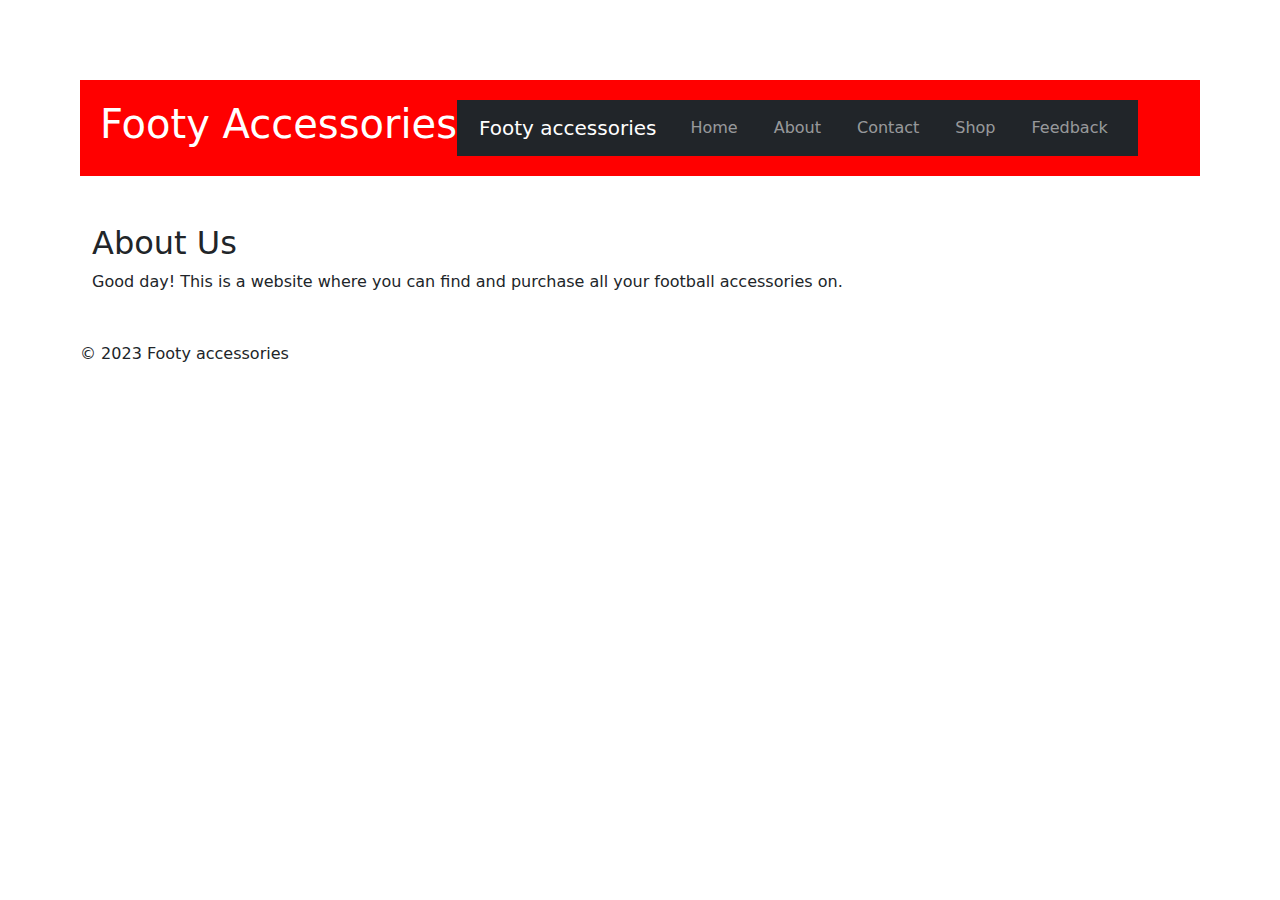
==== about.html @ 8ee1e259 "Update about.html" ====
<!DOCTYPE html>

<html lang="en">

<head>

<meta charset="UTF-8">

<meta name="viewport" content="width=device-width, initial-scale=1.0">

<title>About Us</title>

 <link rel="stylesheet" href="styles.css">
 <!-- Bootstrap CSS -->

<link href="https://cdn.jsdelivr.net/npm/bootstrap@5.3.0/dist/css/bootstrap.min.css" rel="stylesheet"

</head>

<body>
 <!-- Bootstrap JS and dependencies -->

<script src="https://cdn.jsdelivr.net/npm/@popperjs/core@2.11.6/dist/umd/popper.min.js"></script>

<script src="https://cdn.jsdelivr.net/npm/bootstrap@5.3.0/dist/js/bootstrap.min.js"></script>

<header>

<h1>Footy Accessories</h1>



<nav class="navbar navbar-expand-lg navbar-dark bg-dark">

<div class="container">

<a class="navbar-brand" href="index.html">Footy accessories</a>

<button class="navbar-toggler" type="button" data-bs-toggle="collapse" data-bs-target="#navbarNav">

<span class="navbar-toggler-icon"></span>

</button>

<div class="collapse navbar-collapse" id="navbarNav">

<ul class="navbar-nav">

<li class="nav-item">

<a class="nav-link" href="index.html">Home</a>

</li>

<li class="nav-item">

<a class="nav-link" href="about.html">About</a>

</li>

<li class="nav-item">

<a class="nav-link" href="contact.html">Contact</a>

</li>

<li class="nav-item">

<a class="nav-link" href="shop.html">Shop</a>

</li>
 
<li class="nav-item">

<a class="nav-link" href="feedback.html">Feedback</a>

</ul>

</div>

</div>

</nav>

</header>

 <main>
<main class="container my-5">

<h2>About Us</h2>  

<p>Good day! This is a website where you can find and purchase all your football accessories on.</p>

</main>

<footer>

<p>&copy; 2023 Footy accessories</p>

</footer>

</body>

</html>
---- styles.css ----
body {

font-family: Arial, sans-serif;

color: #000000;

background-color: #EFC3CA;

margin: 80px;

padding: 80px;

line-height: 1.6;

font-size: 70px

}
header {

background-color: #FF0000;

color: white;

padding: 20px;

text-align: center;

display: flex;

}

header img {

max-height: 100px;

margin-right: 100px;
  
}


header h1 {

margin: 0;

}


nav a {

color: black;

text-decoration: bold;

margin: 0 10px;

}


nav a:hover {

text-decoration: underl
  main {

padding: 20px;

max-width: 800px;

margin: 0 auto;

}


main img {

max-width: 20%;

height: auto;

display: block;

margin: 20px 0;

}
  footer {

background-color: #FF0000;

color: black;

text-align: center;

padding: 10px;

position: fixed;

bottom: 0;

width: 100%;

}
  p {

font-size: 1.1em;

}


a {

color: #FF0000;

text-decoration: none;

}


a:hover {

text-decoration: underline;

}
  img {

border: 5px solid #FF0000;

border-radius: 10px;

}
  main a[href^="mailto:"] {

color: #ff5722;

font-weight: bold;

}
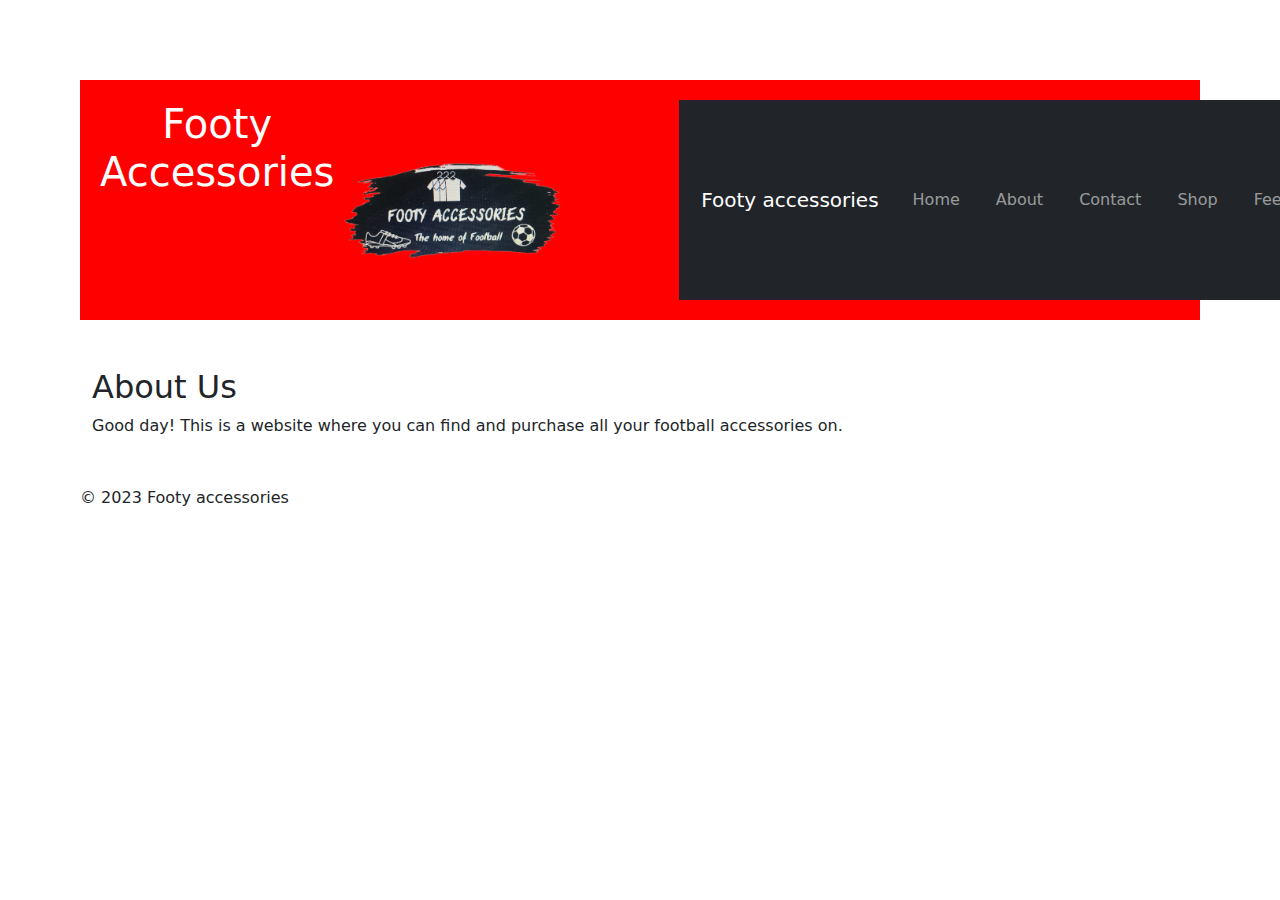
==== commit 470c2dc6: "Update about.html" ====
--- a/about.html
+++ b/about.html
@@ -28,7 +28,9 @@
 
 <h1>Footy Accessories</h1>
 
-
+ <!-- Logo centered below the H1 -->
+  
+<img src="IMG_2550.PNG">
 
 <nav class="navbar navbar-expand-lg navbar-dark bg-dark">
 
--- a/styles.css
+++ b/styles.css
@@ -31,7 +31,7 @@
 
 header img {
 
-max-height: 100px;
+max-height: 200px;
 
 margin-right: 100px;
   
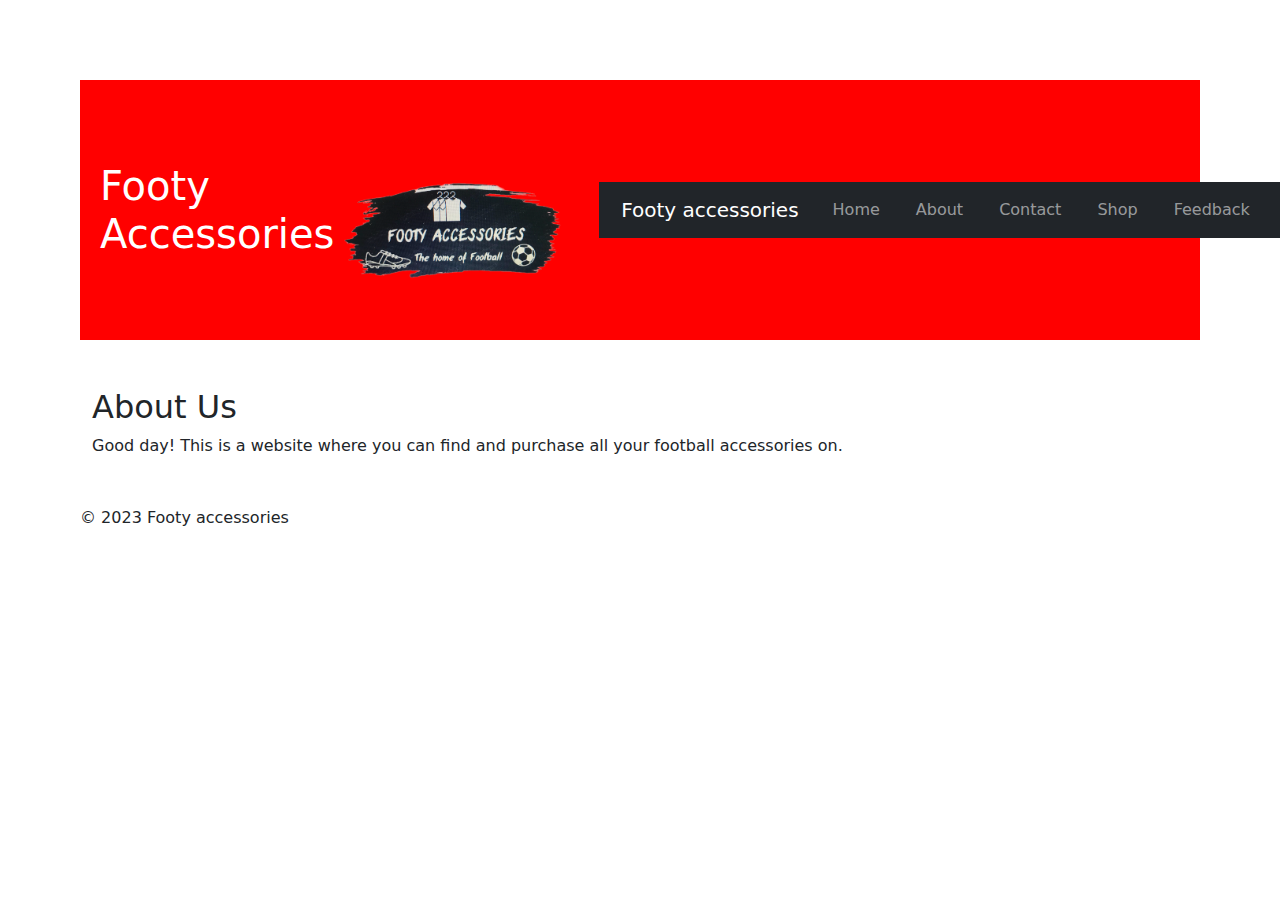
==== commit d98a912b: "Update about.html" ====
--- a/about.html
+++ b/about.html
@@ -3,6 +3,8 @@
 <html lang="en">
 
 <head>
+
+<meta name="viewport" content="width=device-width, initial-scale=1.0">
 
 <meta charset="UTF-8">
 
--- a/styles.css
+++ b/styles.css
@@ -23,17 +23,27 @@
 
 padding: 20px;
 
-text-align: center;
+display: flex;
 
-display: flex;
+justify-content: space-between;
+
+align-items: center; 
 
 }
 
+.header-left {
+    display: flex;
+    flex-direction: column;
+    align-items: flex-start; 
+
+}
 header img {
 
 max-height: 200px;
 
-margin-right: 100px;
+margin-right: 20px;
+
+margin-top: 20px
   
 }
 
@@ -42,6 +52,11 @@
 
 margin: 0;
 
+}
+
+.header-right {
+    display: flex;
+    gap: 20px;
 }
 
 
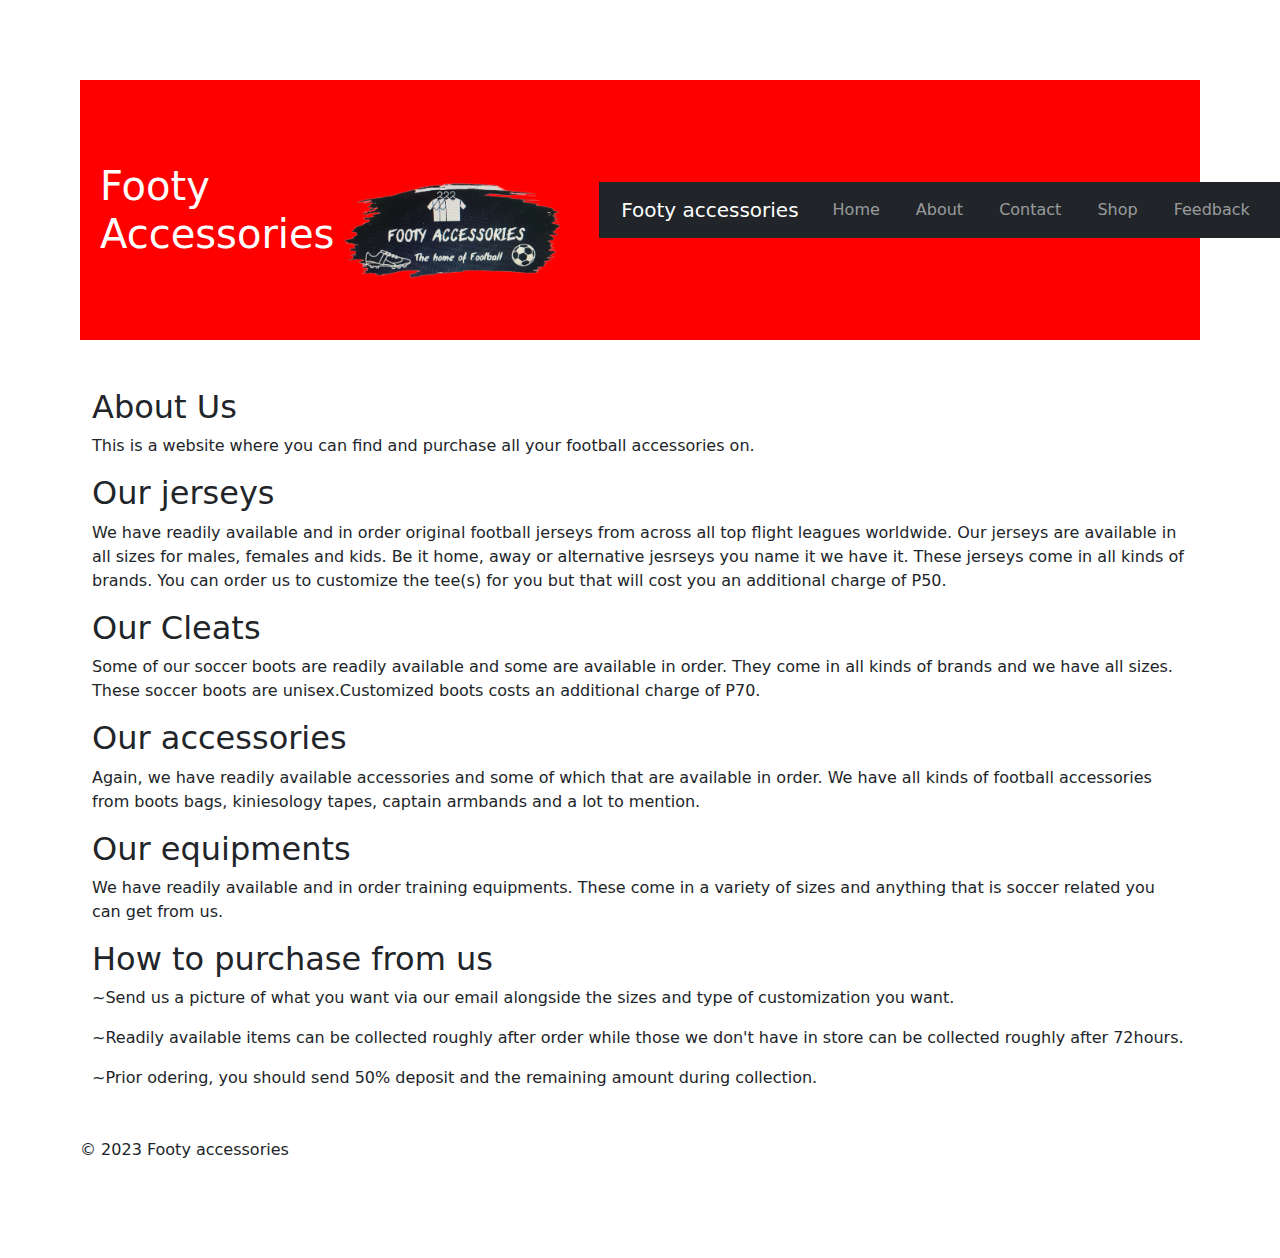
==== commit ddc6863e: "Update about.html" ====
--- a/about.html
+++ b/about.html
@@ -93,7 +93,36 @@
 
 <h2>About Us</h2>  
 
-<p>Good day! This is a website where you can find and purchase all your football accessories on.</p>
+<p>This is a website where you can find and purchase all your football accessories on.</p>
+
+ <h2>Our jerseys</h2>
+
+ <p>We have readily available and in order original football jerseys from across all top flight leagues worldwide. Our jerseys are available in all 
+ sizes for males, females and kids. Be it home, away or alternative jesrseys you name it we have it. These jerseys come in all kinds of brands.
+ You can order us to customize the tee(s) for you but that will cost you an additional charge of P50.</p>
+
+ <h2>Our Cleats</h2>
+
+ <p>Some of our soccer boots are readily available and some are available in order. They come in all kinds of brands and we have all sizes. These soccer 
+ boots are unisex.Customized boots costs an additional charge of P70.</p>
+
+ <h2>Our accessories</h2>
+
+ <p>Again, we have readily available accessories and some of which that are available in order. We have all kinds of football accessories from boots bags, kiniesology
+ tapes, captain armbands and a lot to mention.</p>
+
+ <h2>Our equipments</h2>
+ 
+ <p>We have readily available and in order training equipments. These come in a variety of sizes and anything that is soccer related you can get from us.</p>
+
+ <h2>How to purchase from us</h2>
+
+ <p>~Send us a picture of what you want via our email alongside the sizes and type of customization you want.</p>
+
+ <p>~Readily available items can be collected roughly after order while those we don't have in store can be collected
+ roughly after 72hours.</p>
+
+ <p>~Prior odering, you should send 50% deposit and the remaining amount during collection.</p>
 
 </main>
 
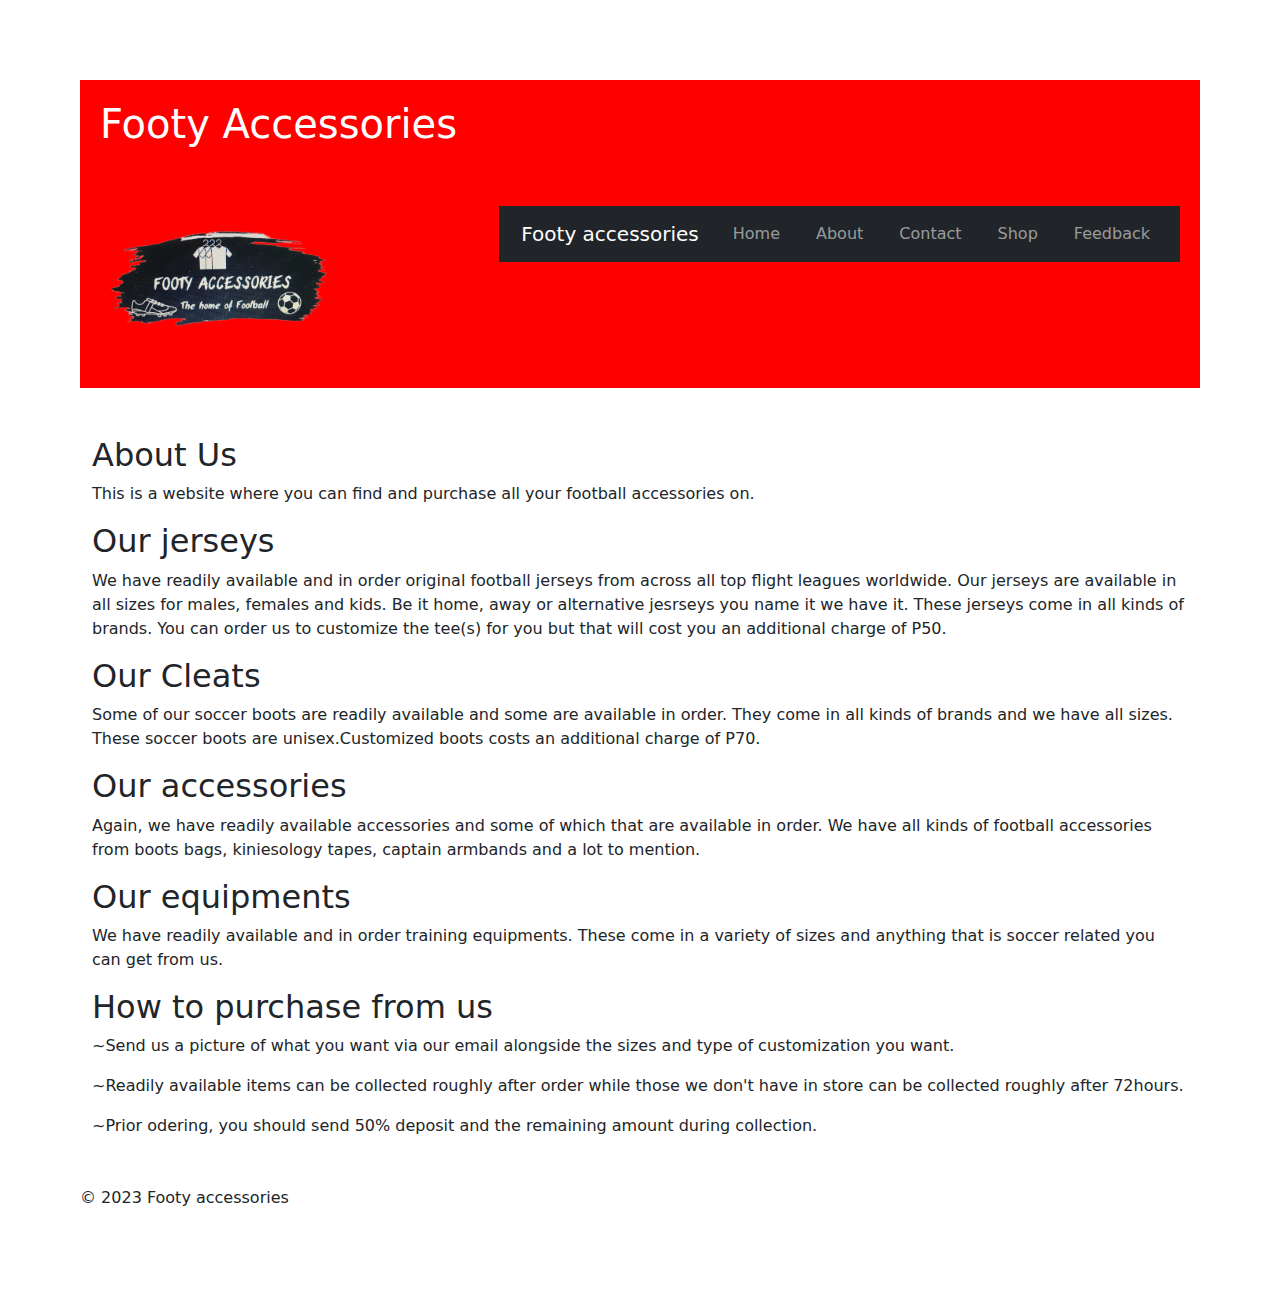
==== commit 99741b7f: "Update about.html" ====
--- a/about.html
+++ b/about.html
@@ -28,12 +28,16 @@
 
 <header>
 
+<div class="header-left">
 <h1>Footy Accessories</h1>
 
  <!-- Logo centered below the H1 -->
   
 <img src="IMG_2550.PNG">
 
+</div>
+
+<nav class="header-right">
 <nav class="navbar navbar-expand-lg navbar-dark bg-dark">
 
 <div class="container">
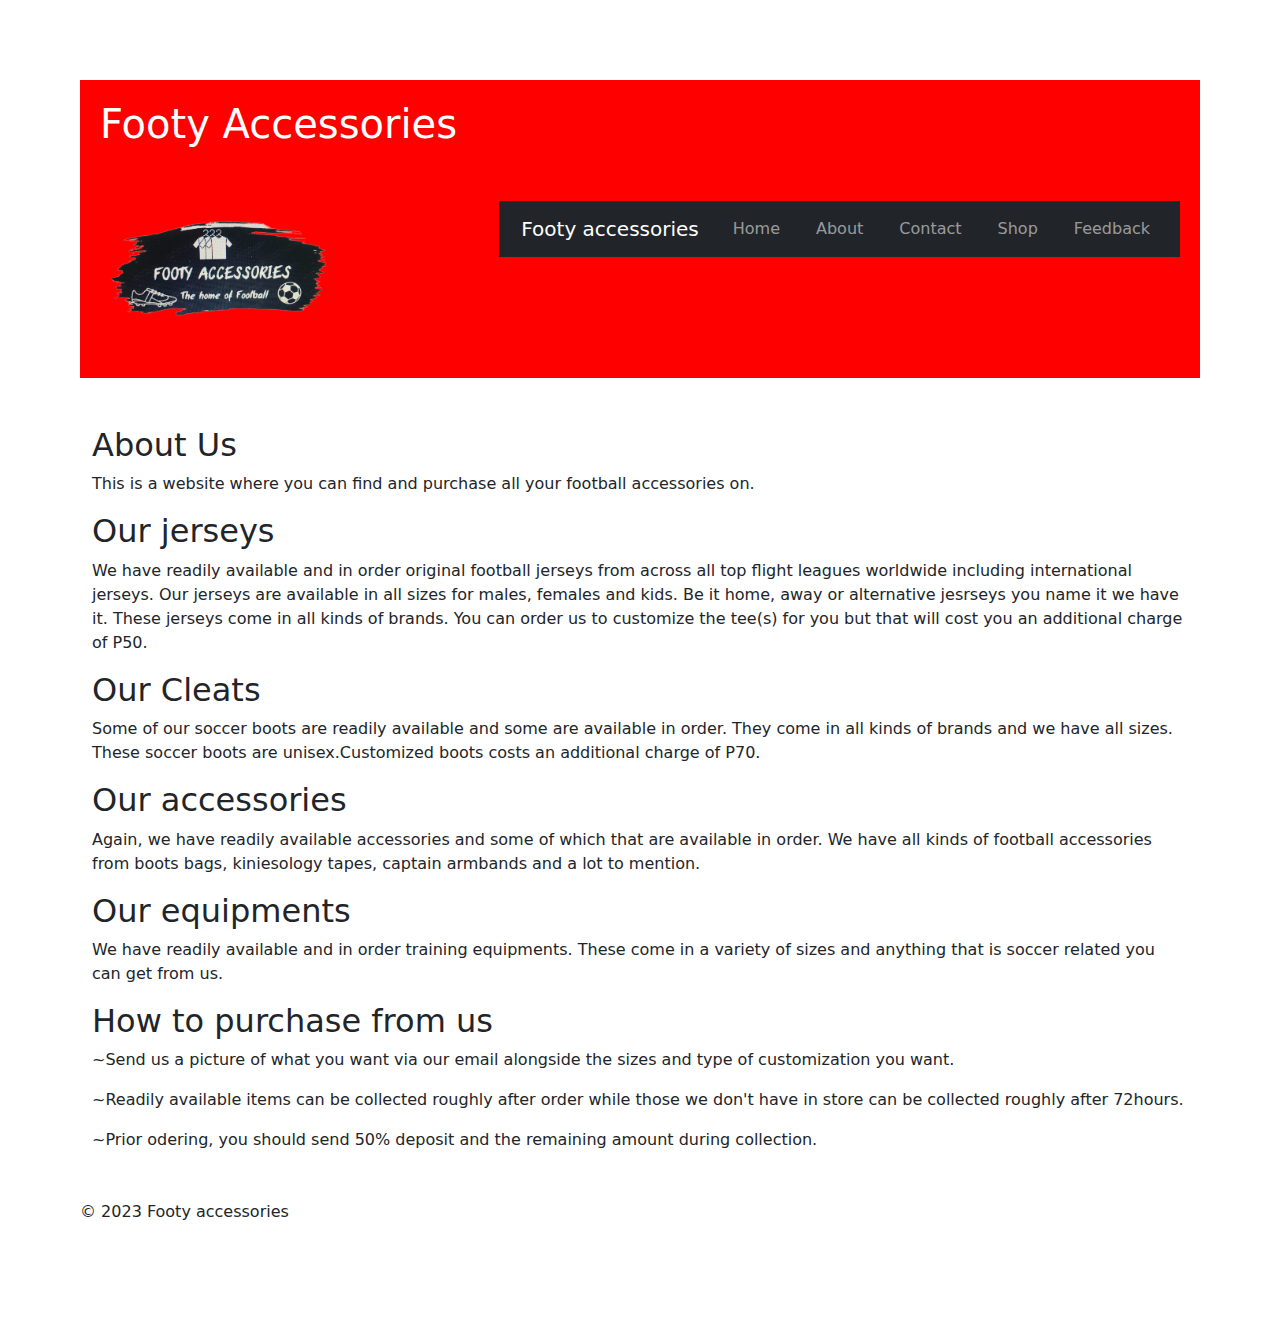
==== commit d02494bf: "Update about.html" ====
--- a/about.html
+++ b/about.html
@@ -101,7 +101,7 @@
 
  <h2>Our jerseys</h2>
 
- <p>We have readily available and in order original football jerseys from across all top flight leagues worldwide. Our jerseys are available in all 
+ <p>We have readily available and in order original football jerseys from across all top flight leagues worldwide including international jerseys. Our jerseys are available in all 
  sizes for males, females and kids. Be it home, away or alternative jesrseys you name it we have it. These jerseys come in all kinds of brands.
  You can order us to customize the tee(s) for you but that will cost you an additional charge of P50.</p>
 
--- a/styles.css
+++ b/styles.css
@@ -41,9 +41,9 @@
 
 max-height: 200px;
 
-margin-right: 20px;
+margin-right: 10px;
 
-margin-top: 20px
+margin-top: 10px
   
 }
 
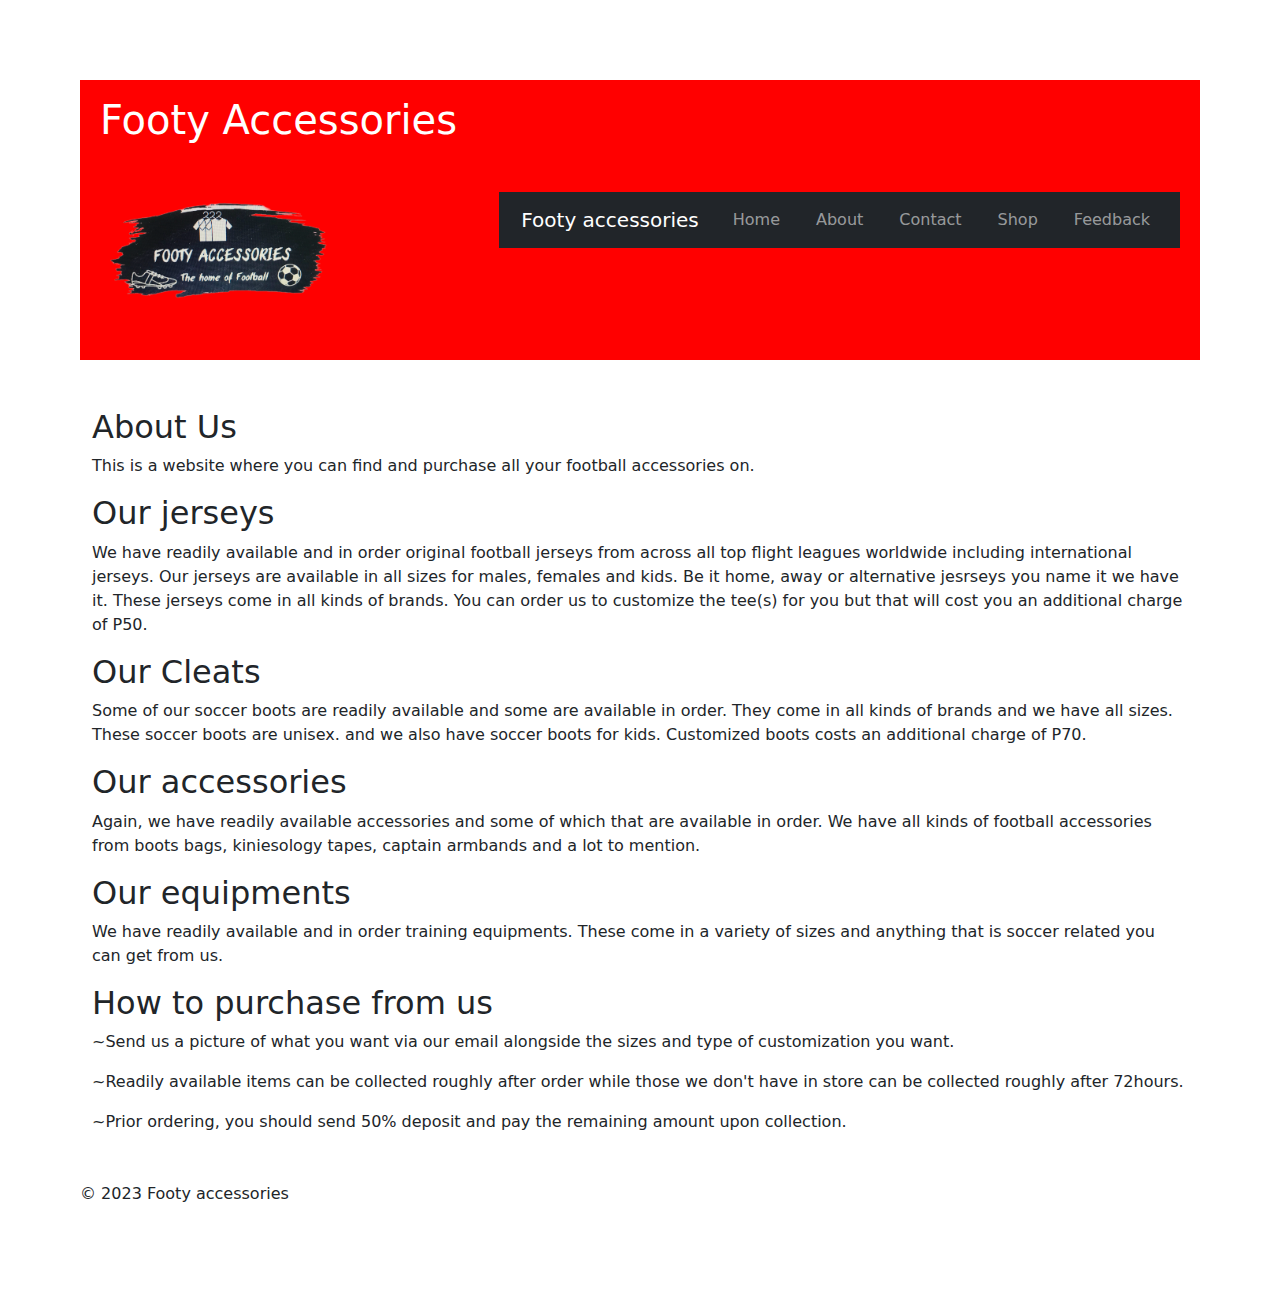
==== commit c93ab1e2: "Update about.html" ====
--- a/about.html
+++ b/about.html
@@ -108,7 +108,7 @@
  <h2>Our Cleats</h2>
 
  <p>Some of our soccer boots are readily available and some are available in order. They come in all kinds of brands and we have all sizes. These soccer 
- boots are unisex.Customized boots costs an additional charge of P70.</p>
+ boots are unisex. and we also have soccer boots for kids. Customized boots costs an additional charge of P70.</p>
 
  <h2>Our accessories</h2>
 
@@ -126,7 +126,7 @@
  <p>~Readily available items can be collected roughly after order while those we don't have in store can be collected
  roughly after 72hours.</p>
 
- <p>~Prior odering, you should send 50% deposit and the remaining amount during collection.</p>
+ <p>~Prior ordering, you should send 50% deposit and pay the remaining amount upon collection.</p>
 
 </main>
 
--- a/styles.css
+++ b/styles.css
@@ -35,28 +35,31 @@
     display: flex;
     flex-direction: column;
     align-items: flex-start; 
+    gap: 0px;
 
 }
 header img {
 
 max-height: 200px;
 
-margin-right: 10px;
+margin-right: 5px;
 
-margin-top: 10px
+margin-top:0
   
 }
 
 
 header h1 {
 
-margin: 0;
+margin: 0;    
+padding-bottom: 0;
+line-height: 1;
 
 }
 
 .header-right {
     display: flex;
-    gap: 20px;
+    gap: 10px;
 }
 
 
@@ -74,7 +77,8 @@
 nav a:hover {
 
 text-decoration: underl
-  main {
+ 
+    main {
 
 padding: 20px;
 
@@ -96,6 +100,21 @@
 margin: 20px 0;
 
 }
+    .jersey-container {
+    display: flex;
+    flex-wrap: wrap;
+    justify-content: center; /* Center items horizontally */
+    gap: 20px; /* Adds space between items */
+    text-align: center; /* Centers text under images */
+}
+
+.jersey-container div {
+    display: flex;
+    flex-direction: column;
+    align-items: center;
+}
+
+    
   footer {
 
 background-color: #FF0000;
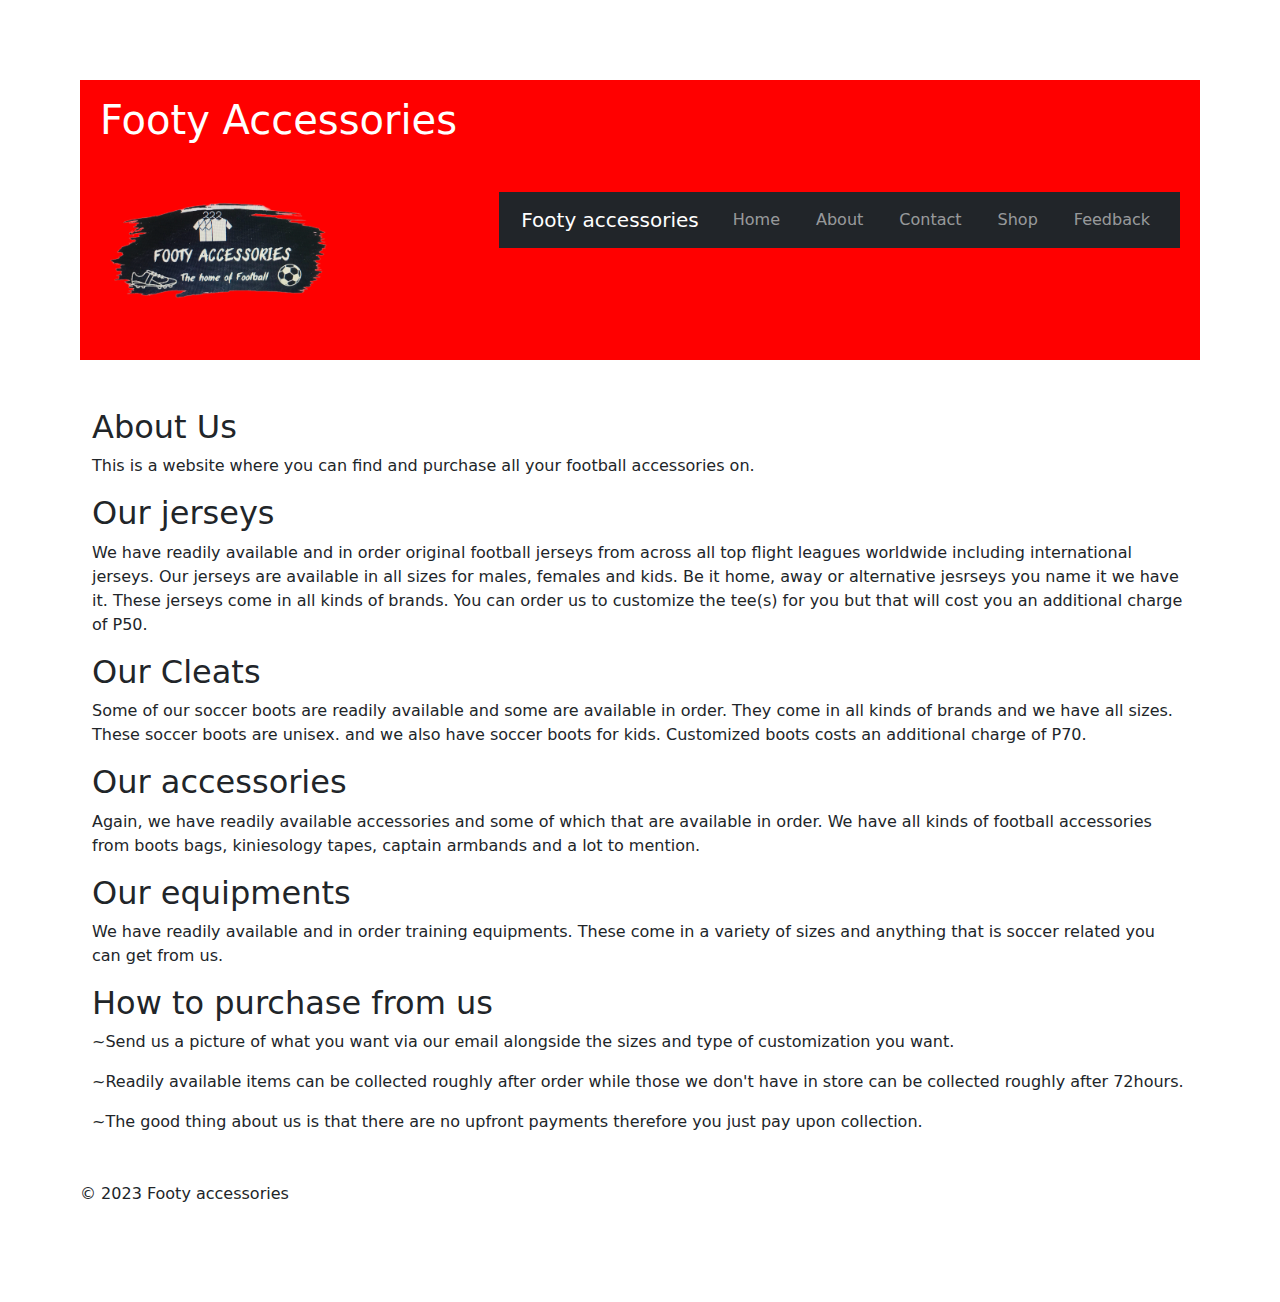
==== commit aa083c26: "Update about.html" ====
--- a/about.html
+++ b/about.html
@@ -126,7 +126,7 @@
  <p>~Readily available items can be collected roughly after order while those we don't have in store can be collected
  roughly after 72hours.</p>
 
- <p>~Prior ordering, you should send 50% deposit and pay the remaining amount upon collection.</p>
+ <p>~The good thing about us is that there are no upfront payments therefore you just pay upon collection.</p>
 
 </main>
 
--- a/styles.css
+++ b/styles.css
@@ -162,6 +162,38 @@
 }
   main a[href^="mailto:"] {
 
+/* Make sure layout containers don't overflow */
+* {
+  box-sizing: border-box;
+}
+
+body, html {
+  margin: 0;
+  padding: 0;
+  overflow-x: hidden; /* prevents horizontal scroll */
+}
+
+/* Make images and videos scale */
+img, video {
+  max-width: 100%;
+  height: auto;
+}
+
+/* Make fixed-width elements flexible */
+[class*="container"], [class*="content"], [class*="box"], [class*="section"] {
+  width: 100%;
+  max-width: 1200px; /* or whatever your current max width is */
+  margin: 0 auto;
+  padding: 0 1rem;
+}
+
+/* Simple mobile text scaling */
+@media (max-width: 768px) {
+  body {
+    font-size: 16px;
+  }
+}
+
 color: #ff5722;
 
 font-weight: bold;
